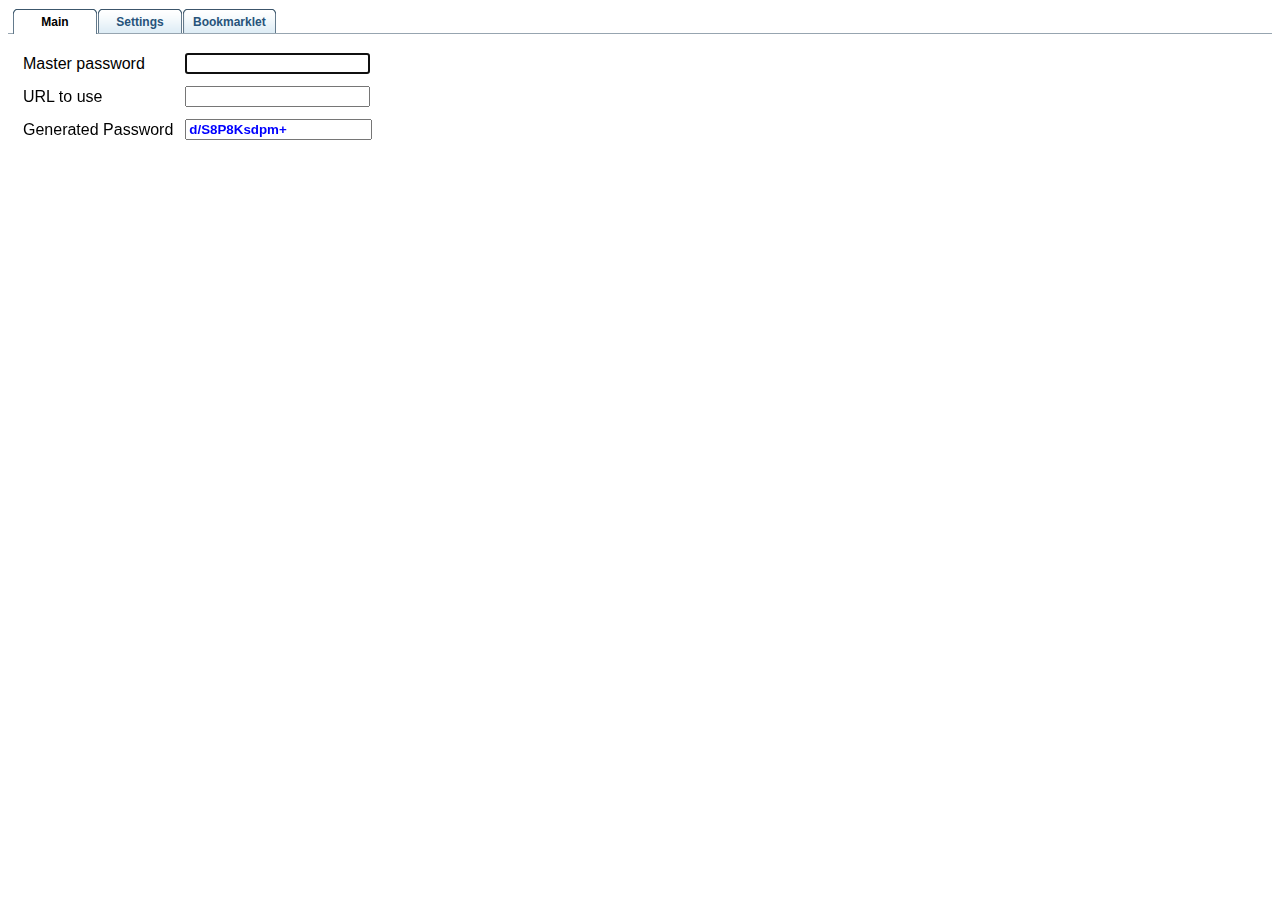
==== index.html @ 6cbf4857 "Moved files out of old structure" ====
<html>
<head>
<title>Dash</title>

<link rel="stylesheet" href="css/ui.tabs.css" type="text/css" media="print, projection, screen">

<script src="js/sha256.js" type="text/javascript"></script>
<script src="js/base64.js" type="text/javascript"></script>

        <script src="js/jquery-1.2.6.js" type="text/javascript"></script> 
        <script src="js/ui.core.js" type="text/javascript"></script> 
        <script src="js/ui.tabs.js" type="text/javascript"></script> 
        <script src="js/jquery.cookies.2.0.js" type="text/javascript"></script>
        
<script type="text/javascript">

  var STRONG = 'ABCDEFGHJKLMNPQRSTUVWabcdefghijkmnopqrstuvw0123456789+/-_*()[]{}'
  var WEAK =   'ABCDEFGHJKLMNPQRSTUVWXYZabcdefghijklmnopqrstuvwxyz0123456789'

  var TIME_UNTIL_EXPIRY = 24 * 7 ; // 7 days
  var DEFAULT_LENGTH = "12";
  var DEFAULT_CHARSET = STRONG;
  
function generatePassword() {
  var password = "";
  var key = encrypt($('#master').val());
  var data = $('#url').val();
  
  var password = encrypt(key + data);
  password = base64_encode(password, $('#charset').val());
  password = password.substring(0, $('#length').val());

  $('#password').val(password);
}

function encrypt(data) {
  return hex_sha256(data);
}

function getDomain(url) {
  var current_URL = '';
  if (url.indexOf('?') > -1) {
  	current_URL = unescape(url.substr(url.indexOf('?')+1));
  }

  if (current_URL == 'localhost')
    return current_URL;
  if (IsIp(current_URL)) 
    return current_URL;
  if (current_URL == '')
    return current_URL;

  var split = current_URL.split('.'); //location.hostname.split('.');
  var domain = [split.pop()];
  var item;

  while (item = split.pop()) {
    domain.unshift(item);
    if (item.length > 2) {
      break;
    }
  }

  return domain.join('.');
}

function IsIp(ip) {
  var regexp = /^\d{1,3}\.\d{1,3}\.\d{1,3}\.\d{1,3}$/
  return regexp.test(ip);
}

function setCharset(charset) {
  $("charset").value = charset;
}

  $(document).ready(function(){
	  $('#url').val(getDomain(window.location.href)); 

    $("#example > ul").tabs();

    $('#master').cookieBind(); 
		$('#length').val($.cookies.get('length') || DEFAULT_LENGTH); 
		$('#charset').val($.cookies.get('charset') || DEFAULT_CHARSET);
		
		$('#main .dynamic').bind('keydown keypress keyup change',function(){
			generatePassword();
		})
		$('#settings .dynamic').change(function(){
			generatePassword();
		})
		$("#settings a").click(function(e){
		  e.preventDefault();
			switch($(this).html()) {
		    case "Weak":
		      $('#charset').val(WEAK);
		      break;
		    case "Strong":
		      $('#charset').val(STRONG);
		      break;
		  }
		  generatePassword();
		});
		
		generatePassword();
		$('#master').focus();
  });
	
  $(window).unload(function(){
		$('#length').cookify({hoursToLive: TIME_UNTIL_EXPIRY});
		$('#charset').cookify({hoursToLive: TIME_UNTIL_EXPIRY});
	});
</script>
<script type="text/javascript">
var gaJsHost = (("https:" == document.location.protocol) ? "https://ssl." : "http://www.");
document.write(unescape("%3Cscript src='" + gaJsHost + "google-analytics.com/ga.js' type='text/javascript'%3E%3C/script%3E"));
</script>
<script type="text/javascript">
try {
var pageTracker = _gat._getTracker("UA-7482154-2");
pageTracker._trackPageview();
} catch(err) {}</script>
</head>
<body>

        <div id="example" class="flora">
            <ul>

                <li><a href="#main"><span>Main</span></a></li>
                <li><a href="#settings"><span>Settings</span></a></li>
                <li><a href="#bookmarklet"><span>Bookmarklet</span></a></li>
            </ul>
            <div id="main">
              <table cellpadding=5>
              <tr>
              <td>Master password</td>
              <td><input class="dynamic" type="password" id="master" />
              </td>
              </tr>
              <tr id='urlToUseRow'>
              <td>URL to use</td>
              <td><input class="dynamic" type="text" id="url" /></td>
              </tr>
              <tr>
              <td>Generated Password</td>
              <td><input id="password" type="text" style="color: #0000ff; font-weight: bold"/></td>
              </tr>
              </table>            
            </div>
            <div id="settings">
              <table cellpadding=5>
              <tr>
              <td>Password Length</td>
              <td><select class="dynamic" id="length">
              <option value="8">8</option>
              <option value="12">12</option>
              <option value="16">16</option>
              </select></td>
              </tr>
              <tr>
              <td>Characters</td>
              <td>
                <a href="#" onClick="setCharset(WEAK);return false;">AlphaNumeric</a> | 
                <a href="#" onClick="setCharset(STRONG);return false;">Strong</a></br/>
                <input class="dynamic" type="text" id="charset"/>
              </td></tr>
              </table>            
            </div>
						<div id="bookmarklet">
							<center>
							<p>Generate passwords the easy way using dash!  Drag this bookmarklet to the Links area of your browser.</p>
							<p><a style="border: 2px groove black; padding: 0px 5px 2px; background-color: rgb(221, 221, 221); color: black; font-family: sans-serif; text-decoration: none; font-size: 10pt; margin-top: 5px;" href='javascript:(function(){var a=window,b=document,c=a.open("http://dash.heroku.com?"+b.location.hostname,"dash_popup","left="+((a.screenX||a.screenLeft)+10)+",top="+((a.screenY||a.screenTop)+10)+",height=200px,width=400px,resizable=1,alwaysRaised=1");a.setTimeout(function(){c.focus()},300)})();'>Dash!</a></p>			
							</center>				
						</div>
        </div>
</body>
</html>
---- css/ui.tabs.css ----
/* Caution! Ensure accessibility in print and other media types... */
@media projection, screen { /* Use class for showing/hiding tab content, so that visibility can be better controlled in different media types... */
    .ui-tabs-hide {
        display: none;
    }
}

/* Hide useless elements in print layouts... */
@media print {
    .ui-tabs-nav {
        display: none;
    }
}

/* Skin */
.ui-tabs-nav, .ui-tabs-panel {
    font-family: "Trebuchet MS", Trebuchet, Verdana, Helvetica, Arial, sans-serif;
    font-size: 12px;
}
.ui-tabs-nav {
    list-style: none;
    margin: 0;
    padding: 0 0 0 4px;
}
.ui-tabs-nav:after { /* clearing without presentational markup, IE gets extra treatment */
    display: block;
    clear: both;
    content: " ";
}
.ui-tabs-nav li {
    float: left;
    margin: 0 0 0 1px;
    min-width: 84px; /* be nice to Opera */
}
.ui-tabs-nav a, .ui-tabs-nav a span {
    display: block;
    padding: 0 10px;
    background: url(../images/tab.png) no-repeat;
}
.ui-tabs-nav a {
    margin: 1px 0 0; /* position: relative makes opacity fail for disabled tab in IE */
    padding-left: 0;
    color: #27537a;
    font-weight: bold;
    line-height: 1.2;
    text-align: center;
    text-decoration: none;
    white-space: nowrap; /* required in IE 6 */    
    outline: 0; /* prevent dotted border in Firefox */
}
.ui-tabs-nav .ui-tabs-selected a {
    position: relative;
    top: 1px;
    z-index: 2;
    margin-top: 0;
    color: #000;
}
.ui-tabs-nav a span {
    width: 64px; /* IE 6 treats width as min-width */
    min-width: 64px;
    height: 18px; /* IE 6 treats height as min-height */
    min-height: 18px;
    padding-top: 6px;
    padding-right: 0;
}
*>.ui-tabs-nav a span { /* hide from IE 6 */
    width: auto;
    height: auto;
}
.ui-tabs-nav .ui-tabs-selected a span {
    padding-bottom: 1px;
}
.ui-tabs-nav .ui-tabs-selected a, .ui-tabs-nav a:hover, .ui-tabs-nav a:focus, .ui-tabs-nav a:active {
    background-position: 100% -150px;
}
.ui-tabs-nav a, .ui-tabs-nav .ui-tabs-disabled a:hover, .ui-tabs-nav .ui-tabs-disabled a:focus, .ui-tabs-nav .ui-tabs-disabled a:active {
    background-position: 100% -100px;
}
.ui-tabs-nav .ui-tabs-selected a span, .ui-tabs-nav a:hover span, .ui-tabs-nav a:focus span, .ui-tabs-nav a:active span {
    background-position: 0 -50px;
}
.ui-tabs-nav a span, .ui-tabs-nav .ui-tabs-disabled a:hover span, .ui-tabs-nav .ui-tabs-disabled a:focus span, .ui-tabs-nav .ui-tabs-disabled a:active span {
    background-position: 0 0;
}
.ui-tabs-nav .ui-tabs-selected a:link, .ui-tabs-nav .ui-tabs-selected a:visited, .ui-tabs-nav .ui-tabs-disabled a:link, .ui-tabs-nav .ui-tabs-disabled a:visited { /* @ Opera, use pseudo classes otherwise it confuses cursor... */
    cursor: text;
}
.ui-tabs-nav a:hover, .ui-tabs-nav a:focus, .ui-tabs-nav a:active,
.ui-tabs-nav .ui-tabs-deselectable a:hover, .ui-tabs-nav .ui-tabs-deselectable a:focus, .ui-tabs-nav .ui-tabs-deselectable a:active { /* @ Opera, we need to be explicit again here now... */
    cursor: pointer;
}
.ui-tabs-disabled {
    opacity: .4;
    filter: alpha(opacity=40);
}
.ui-tabs-panel {
    border-top: 1px solid #97a5b0;
    padding: 1em 8px;
    background: #fff; /* declare background color for container to avoid distorted fonts in IE while fading */
}
.ui-tabs-loading em {
    padding: 0 0 0 20px;
    background: url(loading.gif) no-repeat 0 50%;
}

/* Additional IE specific bug fixes... */
* html .ui-tabs-nav { /* auto clear, @ IE 6 & IE 7 Quirks Mode */
    display: inline-block;
}
*:first-child+html .ui-tabs-nav  { /* @ IE 7 Standards Mode - do not group selectors, otherwise IE 6 will ignore complete rule (because of the unknown + combinator)... */
    display: inline-block;
}
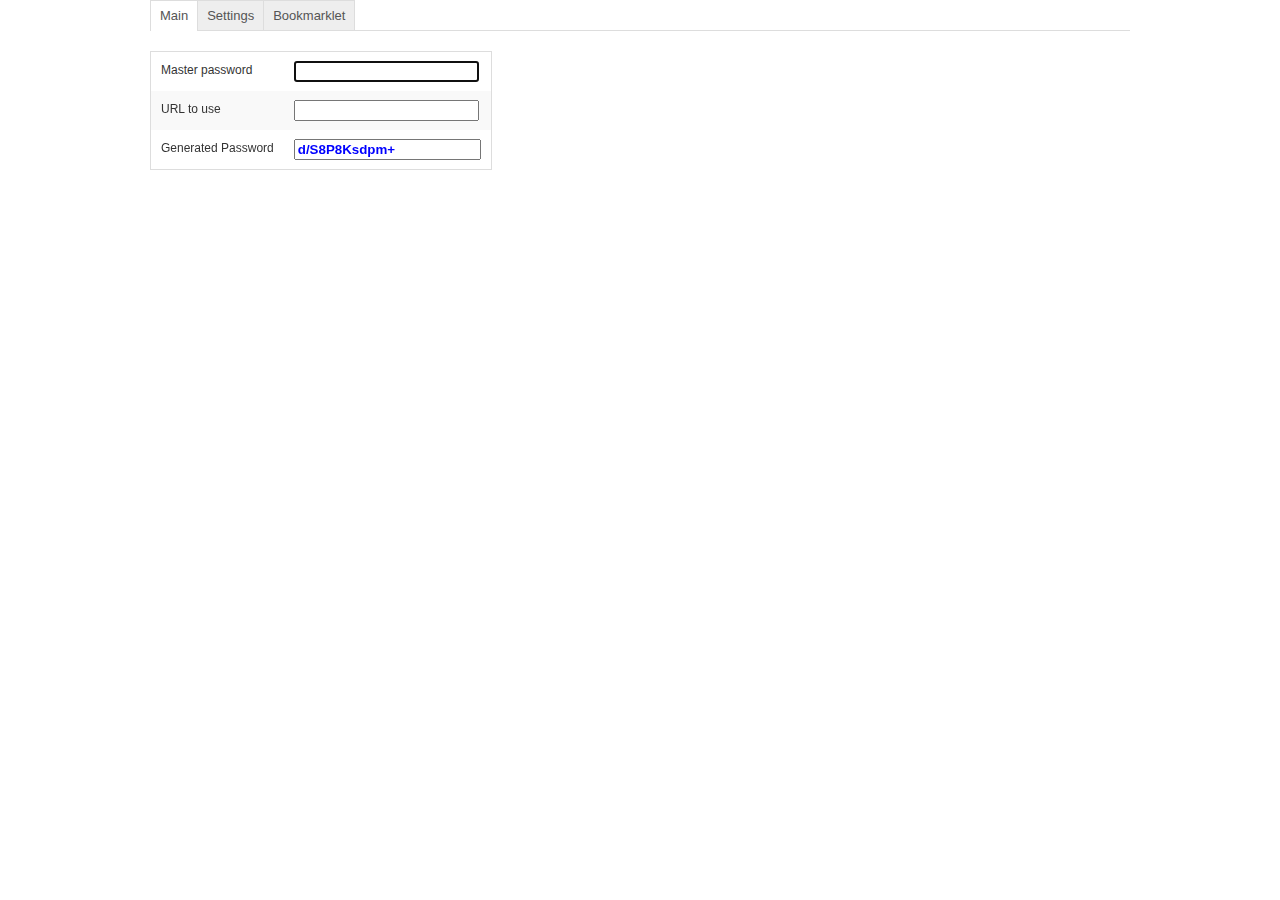
==== commit 1b089842: "Merge branch 'foundation'" ====
--- a/index.html
+++ b/index.html
@@ -1,176 +1,88 @@
 <html>
-<head>
-<title>Dash</title>
+  <head>
+    <title>Dash</title>
 
-<link rel="stylesheet" href="css/ui.tabs.css" type="text/css" media="print, projection, screen">
+    <meta charset="utf-8" />
 
-<script src="js/sha256.js" type="text/javascript"></script>
-<script src="js/base64.js" type="text/javascript"></script>
+    <!-- Set the viewport width to device width for mobile -->
+    <meta name="viewport" content="width=device-width" />
 
-        <script src="js/jquery-1.2.6.js" type="text/javascript"></script> 
-        <script src="js/ui.core.js" type="text/javascript"></script> 
-        <script src="js/ui.tabs.js" type="text/javascript"></script> 
-        <script src="js/jquery.cookies.2.0.js" type="text/javascript"></script>
-        
-<script type="text/javascript">
 
-  var STRONG = 'ABCDEFGHJKLMNPQRSTUVWabcdefghijkmnopqrstuvw0123456789+/-_*()[]{}'
-  var WEAK =   'ABCDEFGHJKLMNPQRSTUVWXYZabcdefghijklmnopqrstuvwxyz0123456789'
+    <!-- Included CSS Files -->
+    <link rel="stylesheet" href="css/foundation.css">
+    <link rel="stylesheet" href="css/app.css">
 
-  var TIME_UNTIL_EXPIRY = 24 * 7 ; // 7 days
-  var DEFAULT_LENGTH = "12";
-  var DEFAULT_CHARSET = STRONG;
-  
-function generatePassword() {
-  var password = "";
-  var key = encrypt($('#master').val());
-  var data = $('#url').val();
-  
-  var password = encrypt(key + data);
-  password = base64_encode(password, $('#charset').val());
-  password = password.substring(0, $('#length').val());
+    <!--[if lt IE 9]>
+    <link rel="stylesheet" href="stylesheets/ie.css">
+    <![endif]-->
 
-  $('#password').val(password);
-}
+    <!-- IE Fix for HTML5 Tags -->
+    <!--[if lt IE 9]>
+    <script src="http://html5shiv.googlecode.com/svn/trunk/html5.js"></script>
+    <![endif]-->
+  </head>
+  <body>
+    <div class="container">
+      <div class="row">
+        <div class="twelve columns">
+          <dl class="tabs">
+            <dd><a href="#main" class="active">Main</a></dd>
+            <dd><a href="#settings">Settings</a></dd>
+            <dd><a href="#bookmarklet">Bookmarklet</a></dd>
+          </dl>
+          <ul class="tabs-content">
+            <li class="active" id="mainTab">
+            <table cellpadding=5>
+            <tr>
+            <td>Master password</td>
+            <td><input type="password" id="master" />
+            </td>
+            </tr>
+            <tr id='urlToUseRow'>
+            <td>URL to use</td>
+            <td><input type="text" id="url" /></td>
+            </tr>
+            <tr>
+            <td>Generated Password</td>
+            <td><input id="password" type="text" style="color: #0000ff; font-weight: bold"/></td>
+            </tr>
+            </table>            
+          </li>
+          <li id="settingsTab">
+            <table cellpadding=5>
+            <tr>
+            <td>Password Length</td>
+            <td><select id="length">
+            <option value="8">8</option>
+            <option value="12">12</option>
+            <option value="16">16</option>
+            </select></td>
+            </tr>
+            <tr>
+            <td>Characters</td>
+            <td>
+            <span id="charsetToggle">
+              <a href="#weak">AlphaNumeric</a> | <a href="#strong">Strong</a>
+            </span></br/>
+            <input type="text" id="charset"/>
+            </td></tr>
+            </table>            
+          </li>
+          <li id="bookmarkletTab">
+            <center>
+            <p>Generate passwords the easy way using dash!  Drag this bookmarklet to the Links area of your browser.</p>
+            <p><a style="border: 2px groove black; padding: 0px 5px 2px; background-color: rgb(221, 221, 221); color: black; font-family: sans-serif; text-decoration: none; font-size: 10pt; margin-top: 5px;" href='javascript:(function(){var a=window,b=document,c=a.open("http://dash.heroku.com?"+b.location.hostname,"dash_popup","left="+((a.screenX||a.screenLeft)+10)+",top="+((a.screenY||a.screenTop)+10)+",height=200px,width=400px,resizable=1,alwaysRaised=1");a.setTimeout(function(){c.focus()},300)})();'>Dash!</a></p>			
+            </center>				
+          </li>
+        </ul>
+      </div>
+    </div>
 
-function encrypt(data) {
-  return hex_sha256(data);
-}
-
-function getDomain(url) {
-  var current_URL = '';
-  if (url.indexOf('?') > -1) {
-  	current_URL = unescape(url.substr(url.indexOf('?')+1));
-  }
-
-  if (current_URL == 'localhost')
-    return current_URL;
-  if (IsIp(current_URL)) 
-    return current_URL;
-  if (current_URL == '')
-    return current_URL;
-
-  var split = current_URL.split('.'); //location.hostname.split('.');
-  var domain = [split.pop()];
-  var item;
-
-  while (item = split.pop()) {
-    domain.unshift(item);
-    if (item.length > 2) {
-      break;
-    }
-  }
-
-  return domain.join('.');
-}
-
-function IsIp(ip) {
-  var regexp = /^\d{1,3}\.\d{1,3}\.\d{1,3}\.\d{1,3}$/
-  return regexp.test(ip);
-}
-
-function setCharset(charset) {
-  $("charset").value = charset;
-}
-
-  $(document).ready(function(){
-	  $('#url').val(getDomain(window.location.href)); 
-
-    $("#example > ul").tabs();
-
-    $('#master').cookieBind(); 
-		$('#length').val($.cookies.get('length') || DEFAULT_LENGTH); 
-		$('#charset').val($.cookies.get('charset') || DEFAULT_CHARSET);
-		
-		$('#main .dynamic').bind('keydown keypress keyup change',function(){
-			generatePassword();
-		})
-		$('#settings .dynamic').change(function(){
-			generatePassword();
-		})
-		$("#settings a").click(function(e){
-		  e.preventDefault();
-			switch($(this).html()) {
-		    case "Weak":
-		      $('#charset').val(WEAK);
-		      break;
-		    case "Strong":
-		      $('#charset').val(STRONG);
-		      break;
-		  }
-		  generatePassword();
-		});
-		
-		generatePassword();
-		$('#master').focus();
-  });
-	
-  $(window).unload(function(){
-		$('#length').cookify({hoursToLive: TIME_UNTIL_EXPIRY});
-		$('#charset').cookify({hoursToLive: TIME_UNTIL_EXPIRY});
-	});
-</script>
-<script type="text/javascript">
-var gaJsHost = (("https:" == document.location.protocol) ? "https://ssl." : "http://www.");
-document.write(unescape("%3Cscript src='" + gaJsHost + "google-analytics.com/ga.js' type='text/javascript'%3E%3C/script%3E"));
-</script>
-<script type="text/javascript">
-try {
-var pageTracker = _gat._getTracker("UA-7482154-2");
-pageTracker._trackPageview();
-} catch(err) {}</script>
-</head>
-<body>
-
-        <div id="example" class="flora">
-            <ul>
-
-                <li><a href="#main"><span>Main</span></a></li>
-                <li><a href="#settings"><span>Settings</span></a></li>
-                <li><a href="#bookmarklet"><span>Bookmarklet</span></a></li>
-            </ul>
-            <div id="main">
-              <table cellpadding=5>
-              <tr>
-              <td>Master password</td>
-              <td><input class="dynamic" type="password" id="master" />
-              </td>
-              </tr>
-              <tr id='urlToUseRow'>
-              <td>URL to use</td>
-              <td><input class="dynamic" type="text" id="url" /></td>
-              </tr>
-              <tr>
-              <td>Generated Password</td>
-              <td><input id="password" type="text" style="color: #0000ff; font-weight: bold"/></td>
-              </tr>
-              </table>            
-            </div>
-            <div id="settings">
-              <table cellpadding=5>
-              <tr>
-              <td>Password Length</td>
-              <td><select class="dynamic" id="length">
-              <option value="8">8</option>
-              <option value="12">12</option>
-              <option value="16">16</option>
-              </select></td>
-              </tr>
-              <tr>
-              <td>Characters</td>
-              <td>
-                <a href="#" onClick="setCharset(WEAK);return false;">AlphaNumeric</a> | 
-                <a href="#" onClick="setCharset(STRONG);return false;">Strong</a></br/>
-                <input class="dynamic" type="text" id="charset"/>
-              </td></tr>
-              </table>            
-            </div>
-						<div id="bookmarklet">
-							<center>
-							<p>Generate passwords the easy way using dash!  Drag this bookmarklet to the Links area of your browser.</p>
-							<p><a style="border: 2px groove black; padding: 0px 5px 2px; background-color: rgb(221, 221, 221); color: black; font-family: sans-serif; text-decoration: none; font-size: 10pt; margin-top: 5px;" href='javascript:(function(){var a=window,b=document,c=a.open("http://dash.heroku.com?"+b.location.hostname,"dash_popup","left="+((a.screenX||a.screenLeft)+10)+",top="+((a.screenY||a.screenTop)+10)+",height=200px,width=400px,resizable=1,alwaysRaised=1");a.setTimeout(function(){c.focus()},300)})();'>Dash!</a></p>			
-							</center>				
-						</div>
-        </div>
-</body>
+    <!-- Included JS Files -->
+    <script src="js/base64.js"></script>
+    <script src="js/sha256.js"></script>
+    <script src="js/foundation.js"></script>
+    <script src="js/dash.js"></script>
+    <script src="js/app.js"></script>
+  </body>
 </html>
--- a/css/app.css
+++ b/css/app.css
@@ -0,0 +1,30 @@
+/* Foundation v2.1.4 http://foundation.zurb.com */
+/* Artfully masterminded by ZURB  */
+
+/* -------------------------------------------------- 
+   Table of Contents
+-----------------------------------------------------
+:: Shared Styles
+:: Page Name 1
+:: Page Name 2
+*/
+
+
+/* -----------------------------------------
+   Shared Styles
+----------------------------------------- */
+
+
+
+/* -----------------------------------------
+   Page Name 1
+----------------------------------------- */
+
+
+
+
+/* -----------------------------------------
+   Page Name 2
+----------------------------------------- */
+
+
